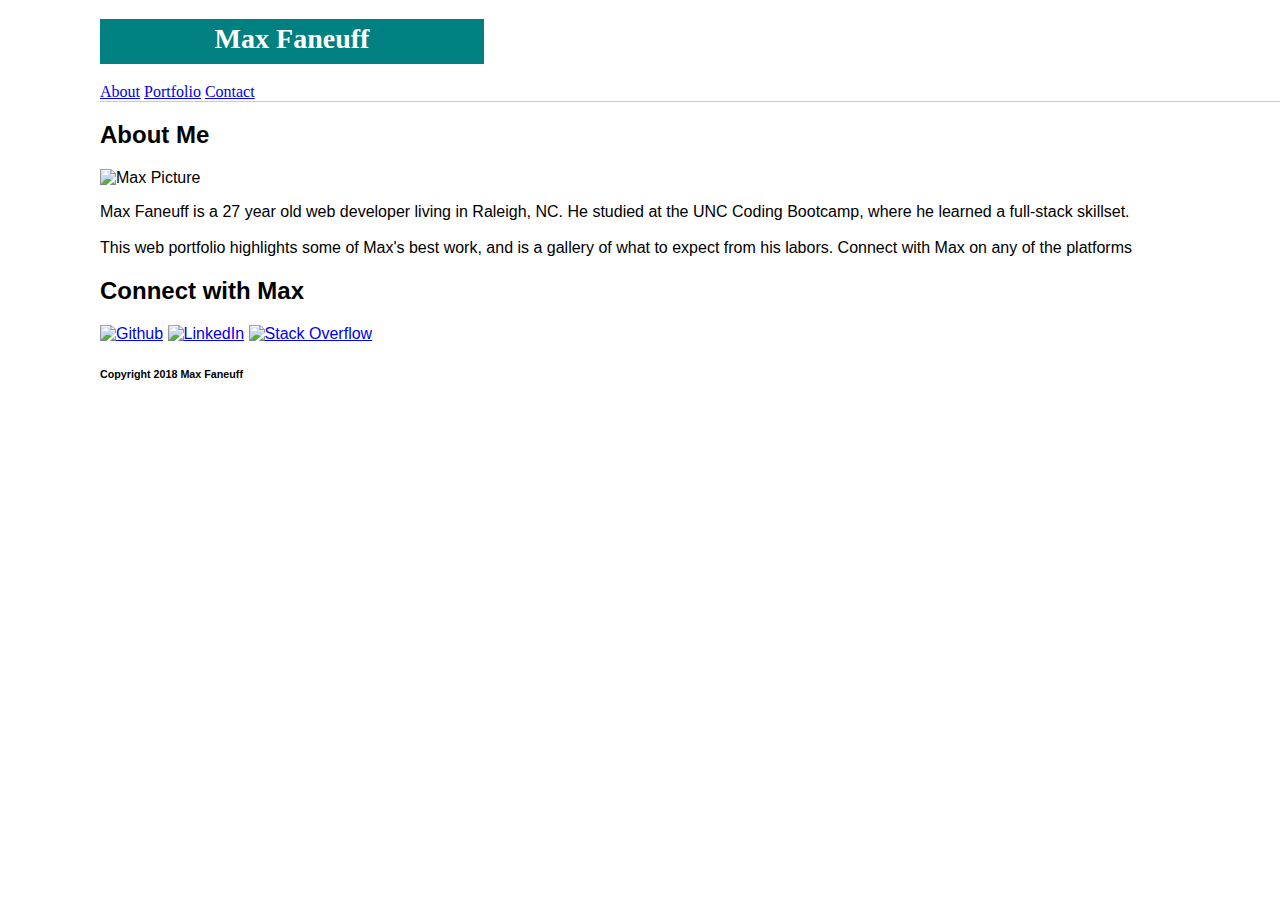
==== index.html @ a5603535 "beginning HTML, CSS" ====
<!DOCTYPE html>
<html>

<head>
  <meta charset="UTF-8">
  <title>About Max Faneuff</title>
	<link rel="stylesheet" type="text/css" href="assets/css/style.css">
</head>

<body>
<header class="header">
	<h1 id="header_name">Max Faneuff</h1>
		<div class="header_links">
		<a href="#">About</a>
		<a href="#">Portfolio</a>
		<a href="#">Contact</a>
		</div>
</header>

<section class="about_me">

		<h2>About Me</h2>
		<img id= "max_photo" src= "https://lh3.googleusercontent.com/-8X5BM5WqLB4/AAAAAAAAAAI/AAAAAAAAAD8/FdAGrR56Z9Q/s640/photo.jpg" alt= "Max Picture" >

		<br>
		
		<p id="bio">Max Faneuff is a 27 year old web developer living in Raleigh, NC.  He studied at the UNC Coding Bootcamp, where he learned a full-stack skillset.  
			<br><br>
		This web portfolio highlights some of Max's best work, and is a gallery of what to expect from his labors.  Connect with Max on any of the platforms </p>

</section>

<section class= "connect">

	<h2 id="connect_with_me">Connect with Max</h2>
	
	<a href="https://github.com/maxfaneuff" target="_blank">
		<img src="https://cdn0.iconfinder.com/data/icons/octicons/1024/mark-github-128.png" alt="Github" style="width: 20px;height:20px"></a>
	<a href="https://www.linkedin.com/in/maxfaneuff/" target="_blank">
		<img src="https://cdn1.iconfinder.com/data/icons/logotypes/32/square-linkedin-128.png" alt="LinkedIn" style="width: 20px;height:20px"></a>
	<a href="https://stackoverflow.com/users/8929983/max-faneuff?tab=profile" target="_blank">
		<img src="https://cdn2.iconfinder.com/data/icons/social-icons-color/512/stackoverflow-128.png" alt="Stack Overflow" style="height: 20px;width: 20px"></a>


</section>

<footer class="footer">
	<h6 id="copyright">Copyright 2018 Max Faneuff</h6>
</footer>
















</body>

</html>
---- assets/css/style.css ----
body {
	width: 100%;
	font-family: 'Arial', 'Helvetica Neue', Helvetica, sans-serif;
	background-color: #ffffff;
	margin-left: 100px;
}

header {
	background-color: #ffffff;
	border-color: #cccccc;
	font-family: 'Georgia', Times, Times New Roman, serif;
	text-align: left;
	border-bottom-style: solid;
	border-width: 1px;
	border-color: #cccccc;

}

#header_name {
	font-size: 28px;
	background-color: teal;
	width: 30%;
	line-height: 40px;
	height: 25px;
	text-align: center;
	padding-bottom: 20px;
	color: white;
}

#max_photo {
	height: 200px;
	width: 200px;
}
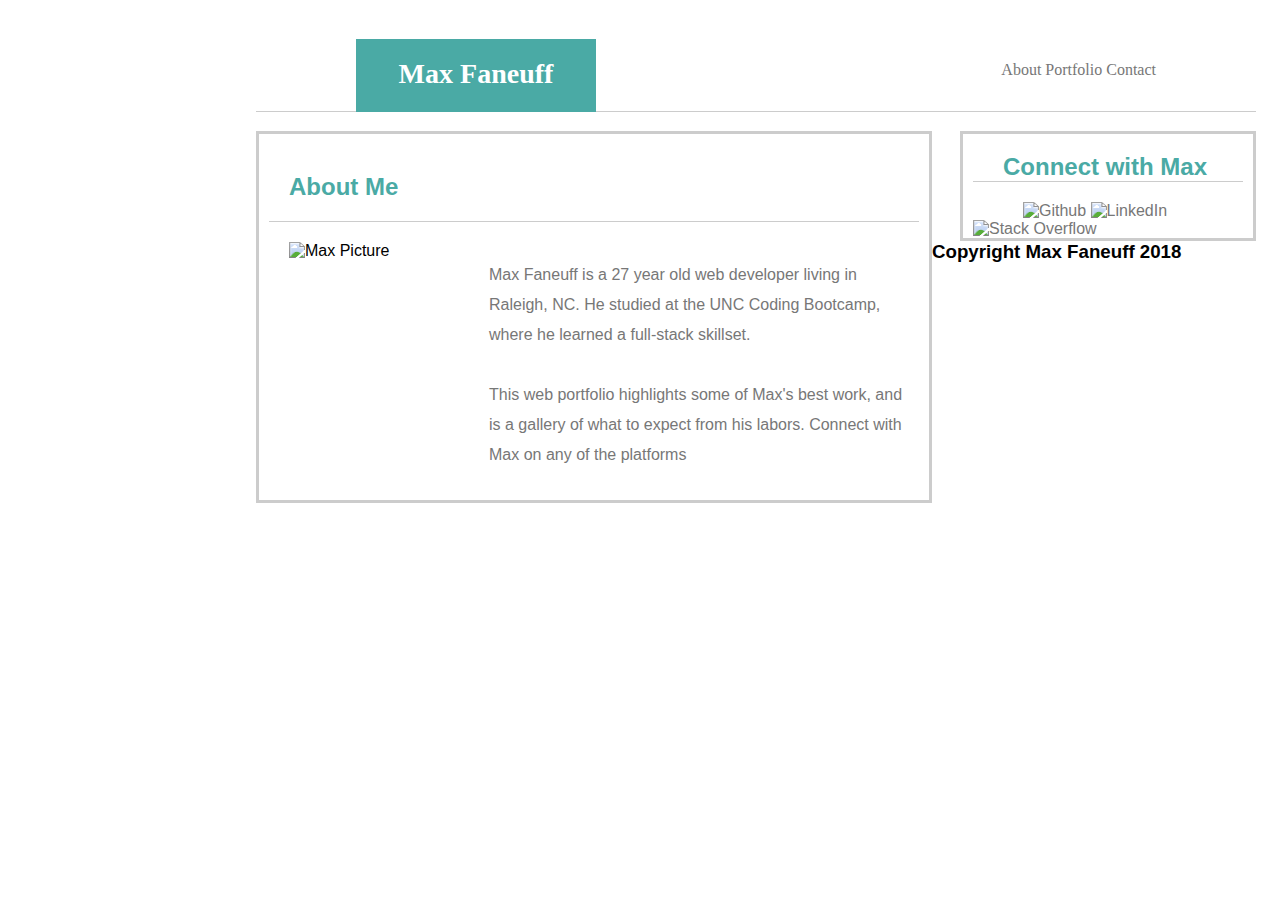
==== commit 79dc0f8e: "Improving header, bio" ====
--- a/index.html
+++ b/index.html
@@ -8,18 +8,20 @@
 </head>
 
 <body>
-<header class="header">
-	<h1 id="header_name">Max Faneuff</h1>
+<header>
+	<div class="header">
+		<h1 id="header_name">Max Faneuff</h1>
 		<div class="header_links">
-		<a href="#">About</a>
-		<a href="#">Portfolio</a>
-		<a href="#">Contact</a>
+			<a href="#" id="about">About</a>
+			<a href="#" id="portfolio">Portfolio</a>
+			<a href="#" id="contact">Contact</a>
 		</div>
+	</div>
 </header>
 
 <section class="about_me">
 
-		<h2>About Me</h2>
+		<h2 id= "about_text">About Me</h2>
 		<img id= "max_photo" src= "https://lh3.googleusercontent.com/-8X5BM5WqLB4/AAAAAAAAAAI/AAAAAAAAAD8/FdAGrR56Z9Q/s640/photo.jpg" alt= "Max Picture" >
 
 		<br>
@@ -34,30 +36,21 @@
 
 	<h2 id="connect_with_me">Connect with Max</h2>
 	
-	<a href="https://github.com/maxfaneuff" target="_blank">
-		<img src="https://cdn0.iconfinder.com/data/icons/octicons/1024/mark-github-128.png" alt="Github" style="width: 20px;height:20px"></a>
+	<div>
+	<a href="https://github.com/maxfaneuff" id="github" target="_blank">
+		<img src="https://cdn0.iconfinder.com/data/icons/octicons/1024/mark-github-128.png" alt="Github" style="width: 50px;height:50px" ></a>
 	<a href="https://www.linkedin.com/in/maxfaneuff/" target="_blank">
-		<img src="https://cdn1.iconfinder.com/data/icons/logotypes/32/square-linkedin-128.png" alt="LinkedIn" style="width: 20px;height:20px"></a>
+		<img src="https://cdn1.iconfinder.com/data/icons/logotypes/32/square-linkedin-128.png" id="linkedin" alt="LinkedIn" style="width: 50px;height:50px"></a>
 	<a href="https://stackoverflow.com/users/8929983/max-faneuff?tab=profile" target="_blank">
-		<img src="https://cdn2.iconfinder.com/data/icons/social-icons-color/512/stackoverflow-128.png" alt="Stack Overflow" style="height: 20px;width: 20px"></a>
+		<img src="https://cdn2.iconfinder.com/data/icons/social-icons-color/512/stackoverflow-128.png" id="stack" alt="Stack Overflow" style="height: 50px;width: 50px"></a>
+	</div>
 
 
 </section>
 
-<footer class="footer">
-	<h6 id="copyright">Copyright 2018 Max Faneuff</h6>
+<footer>
+	<h3 class="footer">Copyright Max Faneuff 2018</h3>
 </footer>
-
-
-
-
-
-
-
-
-
-
-
 
 
 
--- a/assets/css/style.css
+++ b/assets/css/style.css
@@ -1,11 +1,21 @@
 body {
-	width: 100%;
+	width: 1000px;
 	font-family: 'Arial', 'Helvetica Neue', Helvetica, sans-serif;
 	background-color: #ffffff;
-	margin-left: 100px;
+	margin-left: 20%;
+	margin-right: 20%;
+	background-image: url("https://github.com/maxfaneuff/Basic-Portfolio/blob/master/assets/images/dust_scratches.png?raw=true")
+
 }
 
-header {
+a {
+	text-decoration: none;
+	color: #777777;
+}
+
+.header {
+	width: 100%;
+	height: 90px;
 	background-color: #ffffff;
 	border-color: #cccccc;
 	font-family: 'Georgia', Times, Times New Roman, serif;
@@ -13,21 +23,127 @@
 	border-bottom-style: solid;
 	border-width: 1px;
 	border-color: #cccccc;
+	padding-top: 0px;
+	padding-bottom: 1px;
+	margin-bottom: 10px;
+	margin-top: 20px;
+	
+}
 
-}
+
 
 #header_name {
 	font-size: 28px;
-	background-color: teal;
-	width: 30%;
-	line-height: 40px;
+	background-color: #4aaaa5;
+	width: 240px;
+	line-height: 70px;
 	height: 25px;
 	text-align: center;
 	padding-bottom: 20px;
 	color: white;
+	margin-left: 100px;
+	padding-bottom: 48px;
+	float: left;
+	
+}
+
+.header_links {
+	float: right;
+	padding-right: 50px;
+	line-height: 100px;
+	position: relative;
+	right: 50px;
+
+}
+
+.clearfix::after {
+	content: "";
+	display: block;
+	clear: both;
+}
+
+.about_me {
+	width: 650px;
+	background-color: #ffffff;
+	padding-left: 10px;
+	float: left;
+	border-style: solid;
+	border-color: #cccccc;
+	padding-right: 10px;
+	padding-bottom: 30px;
+	position: relative;
+	
+}
+
+#about_text {
+	padding-top: 20px;
+	color: #4aaaa5;
+	border-bottom-style: solid;
+	border-width: 1px;
+	border-color: #cccccc;
+	padding-bottom: 20px;
+	padding-left: 20px;
+
 }
 
 #max_photo {
 	height: 200px;
 	width: 200px;
+	padding-left: 20px;
+	float: left;
+	
+
+}
+
+#bio {
+	line-height: 30px;
+	color: #777777;
+	padding-left: 20px;
+	margin: 0 1.5%;
+	
+
+
+}
+
+.clearfix::after {
+	content: "";
+	display: block;
+	clear:both;
+}
+
+
+.connect {
+	width: 270px;
+	background-color: #ffffff;
+	float: right;
+	border-style: solid;
+	border-color: #cccccc;
+	padding-right: 10px;
+	padding-left: 10px;
+
+}
+
+#connect_with_me {
+	padding-left: 30px;
+	color: #4aaaa5;
+	border-bottom-style: solid;
+	border-color: #cccccc;
+	border-width: 1px;
+
+}
+
+#github {
+	margin-left: 50px;
+}
+
+#linkedin {
+	
+}
+
+#stack {
+
+}
+
+footer {
+	;
 }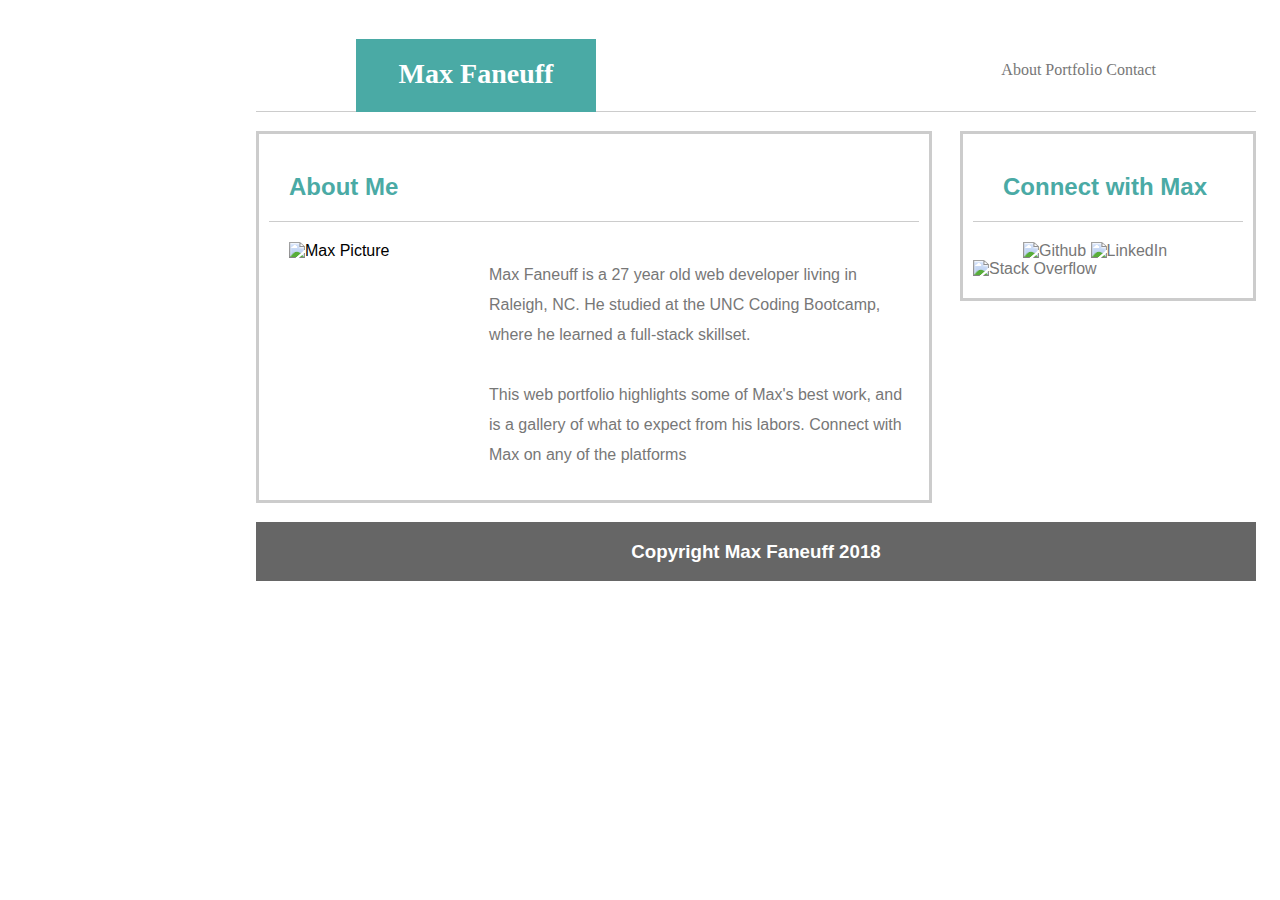
==== commit 1f1d5987: "finished portfolio HTML & CSS" ====
--- a/index.html
+++ b/index.html
@@ -36,7 +36,7 @@
 
 	<h2 id="connect_with_me">Connect with Max</h2>
 	
-	<div>
+	<div class="icons">
 	<a href="https://github.com/maxfaneuff" id="github" target="_blank">
 		<img src="https://cdn0.iconfinder.com/data/icons/octicons/1024/mark-github-128.png" alt="Github" style="width: 50px;height:50px" ></a>
 	<a href="https://www.linkedin.com/in/maxfaneuff/" target="_blank">
--- a/assets/css/style.css
+++ b/assets/css/style.css
@@ -13,7 +13,7 @@
 	color: #777777;
 }
 
-.header {
+header {
 	width: 100%;
 	height: 90px;
 	background-color: #ffffff;
@@ -30,6 +30,9 @@
 	
 }
 
+.header {
+
+}
 
 
 #header_name {
@@ -129,9 +132,14 @@
 	border-bottom-style: solid;
 	border-color: #cccccc;
 	border-width: 1px;
+	padding-top: 20px;
+	padding-bottom: 20px;
 
 }
 
+.icons {
+	padding-bottom: 20px;
+}
 #github {
 	margin-left: 50px;
 }
@@ -145,5 +153,13 @@
 }
 
 footer {
-	;
+	position: fixed;
+	width: 1000px;
+	background-color: #666666;
+	text-align: center;
+	color: white;
+	border-top-color: #4aaaa5;
+	border-top-width: 5px;
+	margin-top: 400px;
+
 }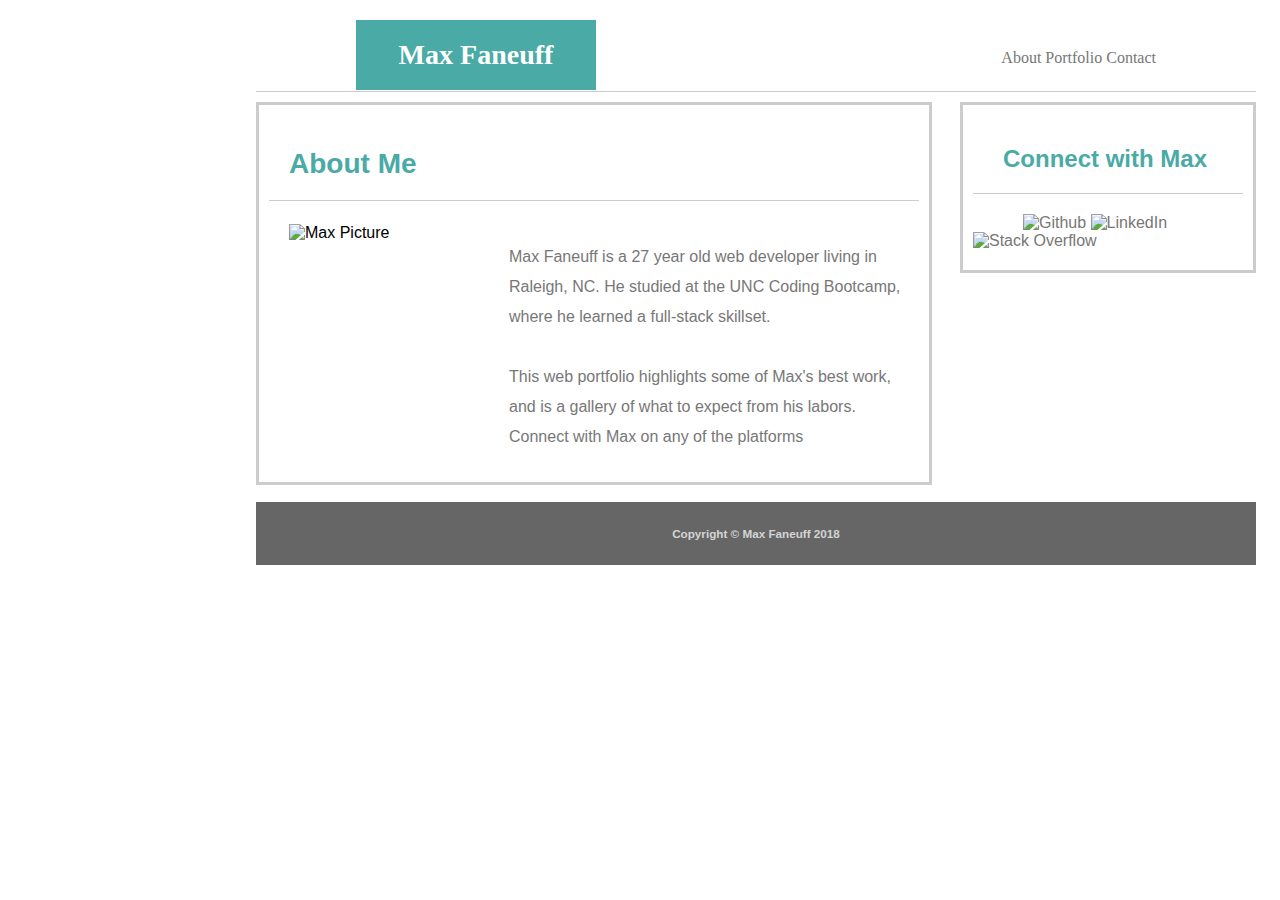
==== commit 3b8622db: "final touches" ====
--- a/index.html
+++ b/index.html
@@ -4,6 +4,7 @@
 <head>
   <meta charset="UTF-8">
   <title>About Max Faneuff</title>
+  	<!-- <link rel="stylesheet" type="text/css" href="assets/css/reset.css"> -->
 	<link rel="stylesheet" type="text/css" href="assets/css/style.css">
 </head>
 
@@ -49,7 +50,7 @@
 </section>
 
 <footer>
-	<h3 class="footer">Copyright Max Faneuff 2018</h3>
+	<h3 class="footer">Copyright &copy; Max Faneuff 2018</h3>
 </footer>
 
 
--- a/assets/css/style.css
+++ b/assets/css/style.css
@@ -15,7 +15,7 @@
 
 header {
 	width: 100%;
-	height: 90px;
+	height: 70px;
 	background-color: #ffffff;
 	border-color: #cccccc;
 	font-family: 'Georgia', Times, Times New Roman, serif;
@@ -30,30 +30,23 @@
 	
 }
 
-.header {
-
-}
-
 
 #header_name {
 	font-size: 28px;
 	background-color: #4aaaa5;
 	width: 240px;
 	line-height: 70px;
-	height: 25px;
 	text-align: center;
-	padding-bottom: 20px;
 	color: white;
-	margin-left: 100px;
-	padding-bottom: 48px;
 	float: left;
+	margin: 0 0 0 100px;
 	
 }
 
 .header_links {
 	float: right;
 	padding-right: 50px;
-	line-height: 100px;
+	line-height: 75px;
 	position: relative;
 	right: 50px;
 
@@ -79,6 +72,7 @@
 }
 
 #about_text {
+	font-size: 28px;
 	padding-top: 20px;
 	color: #4aaaa5;
 	border-bottom-style: solid;
@@ -94,6 +88,7 @@
 	width: 200px;
 	padding-left: 20px;
 	float: left;
+	padding-right: 20px;
 	
 
 }
@@ -103,6 +98,7 @@
 	color: #777777;
 	padding-left: 20px;
 	margin: 0 1.5%;
+	margin-left: 0px;
 	
 
 
@@ -157,9 +153,10 @@
 	width: 1000px;
 	background-color: #666666;
 	text-align: center;
-	color: white;
+	color: #d4d4d4;
 	border-top-color: #4aaaa5;
 	border-top-width: 5px;
 	margin-top: 400px;
-
+	font-size: 10px;
+	line-height: 40px;
 }